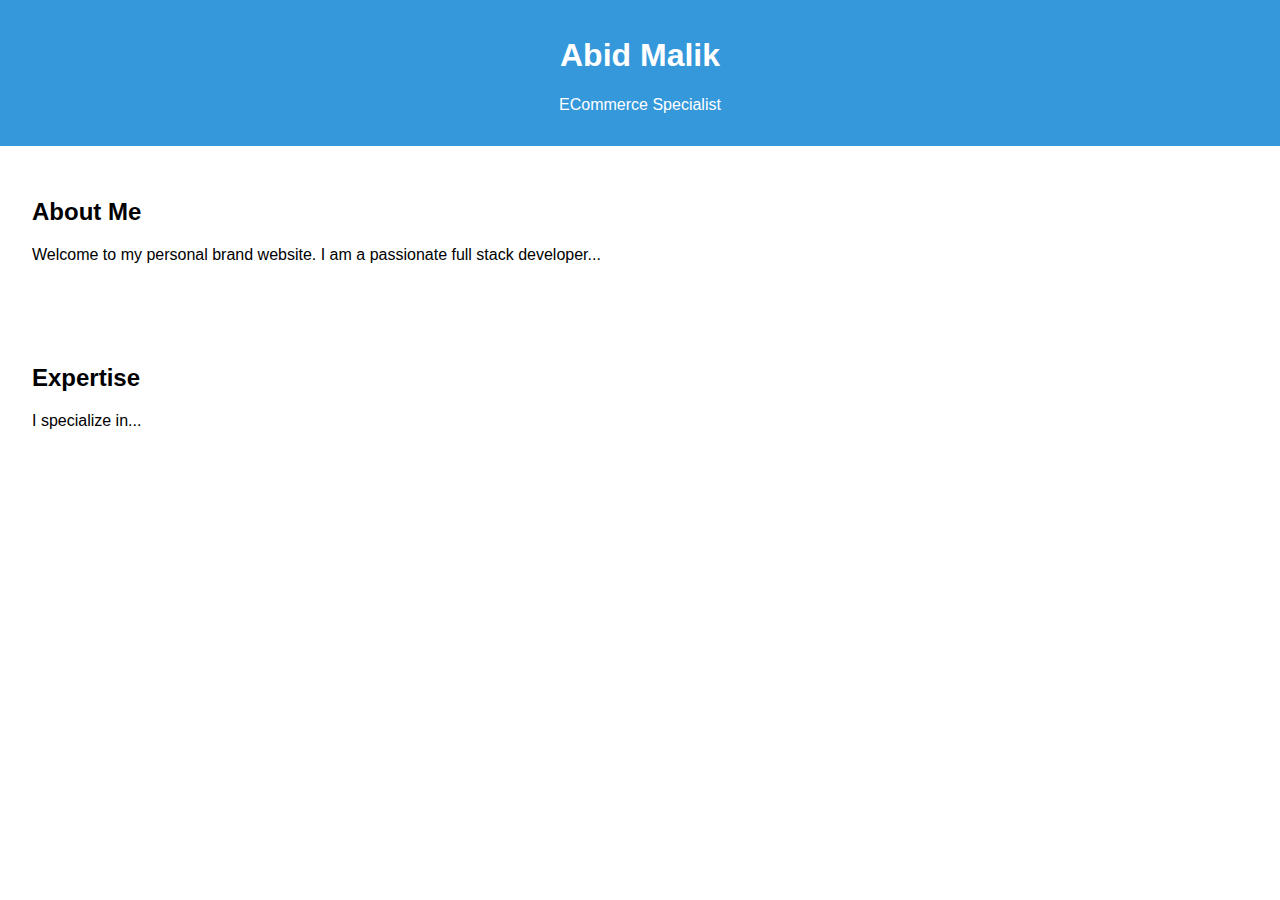
==== src/index.html @ 3495558f "move source code files to src folder" ====
<!-- index.html -->
<!DOCTYPE html>
<html lang="en">
<head>
    <meta charset="UTF-8">
    <meta name="viewport" content="width=device-width, initial-scale=1.0">
    <link rel="stylesheet" href="style.css">
    <title>Abid Malik - ECommerce Specialist</title>
</head>
<body>
    <header>
        <h1>Abid Malik </h1>
        <p>ECommerce Specialist</p>
    </header>
    <section>
        <h2>About Me</h2>
        <p>Welcome to my personal brand website. I am a passionate full stack developer...</p>
    </section>
    <section>
        <h2>Expertise</h2>
        <p>I specialize in...</p>
    </section>
</body>
</html>
---- src/style.css ----
/* style.css */
body {
    font-family: Arial, sans-serif;
    margin: 0;
    padding: 0;
}

header {
    background-color: #3498db;
    color: #fff;
    text-align: center;
    padding: 1em;
}

section {
    padding: 2em;
}
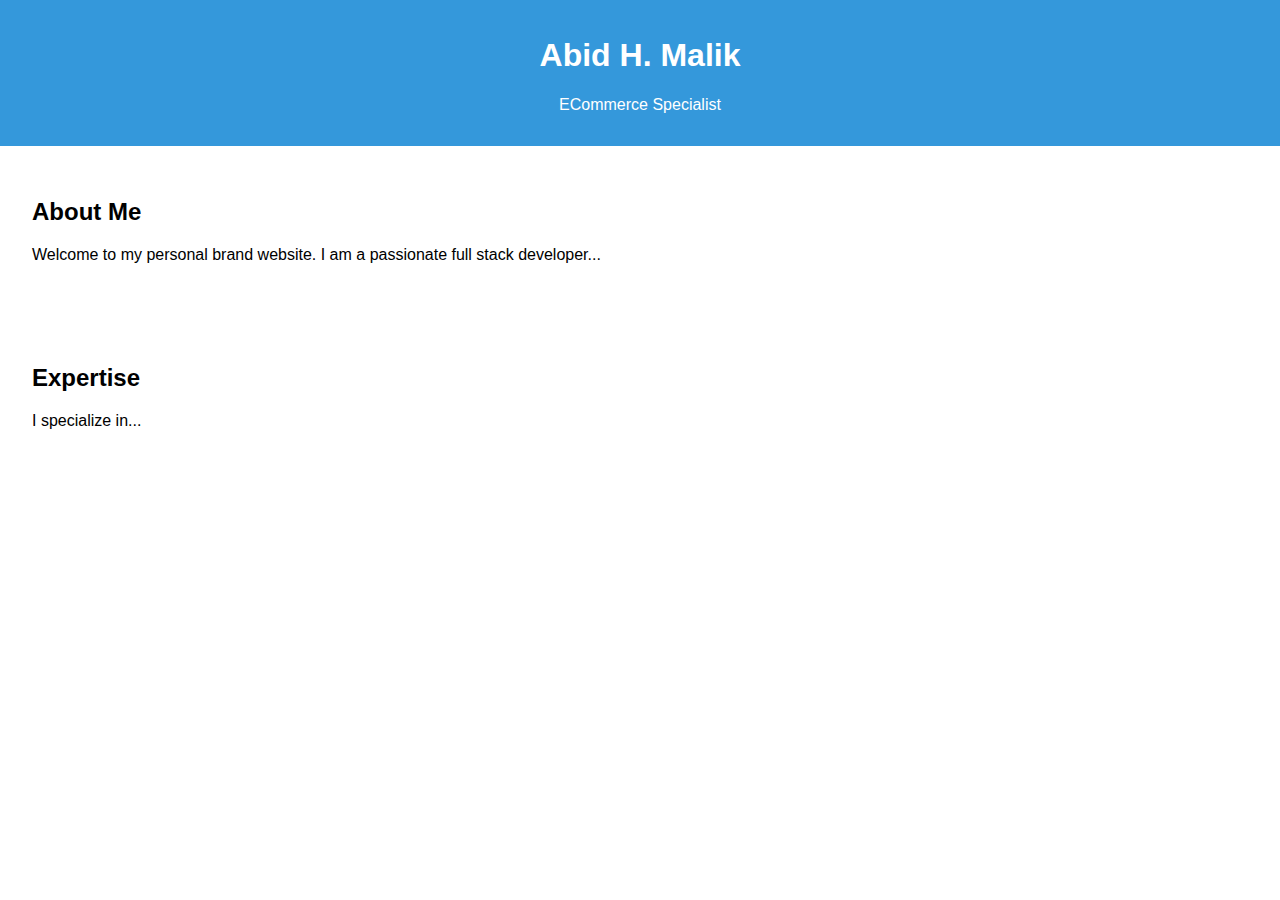
==== commit 3e7cc5c5: "fixed name" ====
--- a/src/index.html
+++ b/src/index.html
@@ -9,7 +9,7 @@
 </head>
 <body>
     <header>
-        <h1>Abid Malik </h1>
+        <h1>Abid H. Malik</h1>
         <p>ECommerce Specialist</p>
     </header>
     <section>
